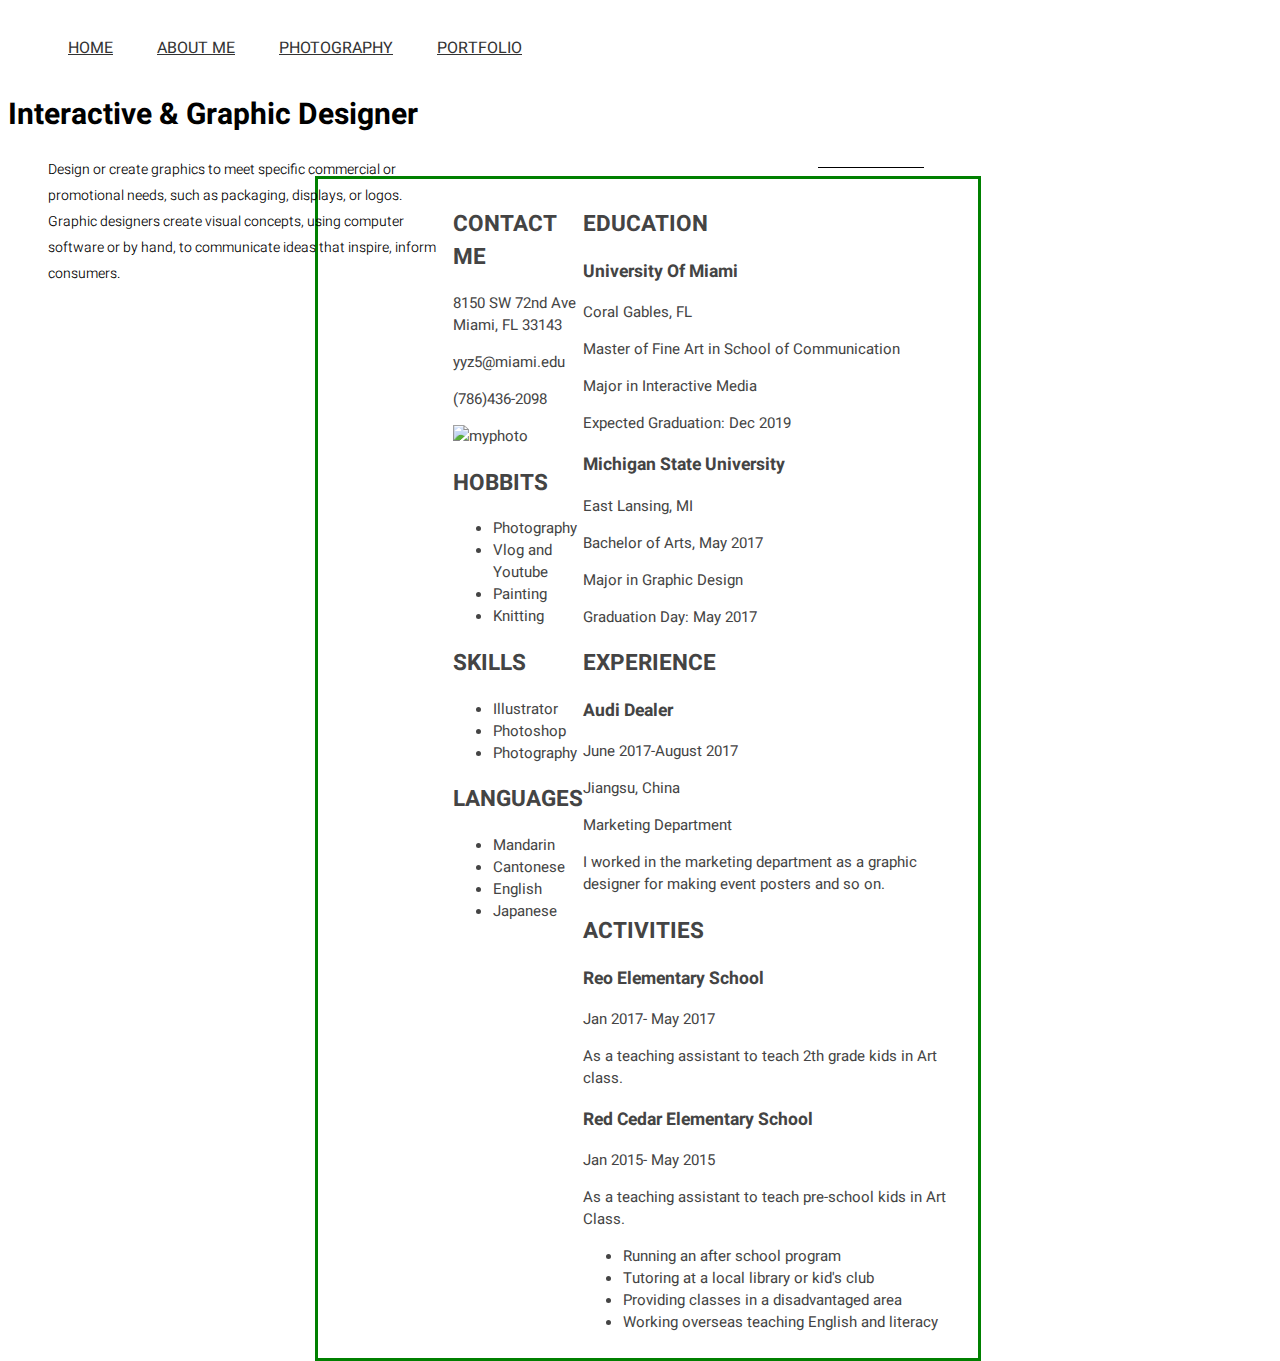
==== about-me.html @ ba268eba "2" ====
<!DOCTYPE html>
<html lang="en-us">
<head>
  <meta charset="utf-8">
  <title>About Me</title>
  <link rel="stylesheet" href="css/lightbox.css">
    <link href="css/style.css" rel="stylesheet" />
</head>
<body>

  <div class="container">
    <section>
      <div class="menu-content">
        <ul>
          <li><a href="index.html">HOME</a></li>
          <li><a href="resume.html">ABOUT ME</a></li>
          <li><a href="photograghy.html">PHOTOGRAPHY</a></li>
          <li><a href="portfolio.html">PORTFOLIO</a></li>
        </ul>
      </div>
    </section>


      <div class="resume">

        <h1>Interactive & Graphic Designer</h1>
          <div class="resume-text">Design or create graphics to meet specific commercial or promotional needs, such as packaging, displays, or logos. Graphic designers create visual concepts, using computer software or by hand, to communicate ideas that inspire, inform
         consumers.
       </div>
        <hr/>

<!-- resume-->

<div id="outer-container">

<div id="sidebar">
  <h2>CONTACT ME</h2>
  <p>8150 SW 72nd Ave Miami, FL 33143</p>
  <p>yyz5@miami.edu</p>
  <p>(786)436-2098</p>
  <p><img src="assets/photo.jpeg" alt="myphoto"></p>

  <h2>HOBBITS</h2>
  <ul>
    <li>Photography</li>
    <li>Vlog and Youtube</li>
    <li>Painting</li>
    <li>Knitting</li>
  </ul>

  <h2>SKILLS</h2>
  <ul>
    <li>Illustrator </li>
    <li>Photoshop</li>
    <li>Photography</li>
  </ul>
  <h2>LANGUAGES</h2>
  <p>
    <ul>
      <li>Mandarin</li>
      <li>Cantonese</li>
      <li>English</li>
      <li>Japanese</li>
    </ul>

</div>



<main id="content">

  <section>

    <h2>EDUCATION</h2>

    <article>
      <h3>University Of Miami</h3>
      <p>Coral Gables, FL</p>
      <p>Master of Fine Art in School of Communication<p>
          <p>Major in Interactive Media</p>
          <p>Expected Graduation: Dec 2019</p>

    </article>

    <article>
      <h3>Michigan State University</h3>
      <p>East Lansing, MI</p>
      <p>Bachelor of Arts, May 2017</p>
      <p>Major in Graphic Design</p>
      <p>Graduation Day: May 2017</p>

    </article>
  </section>

  <section>
    <h2>EXPERIENCE</h2>
        <h3>Audi Dealer</h3>
        <p>June 2017-August 2017</p>
        <p>Jiangsu, China</p>
        <p>Marketing Department</p>
        <p>I worked in the marketing department as a graphic designer for making event posters and so on.</p>

  </section>

  <section>
    <h2>ACTIVITIES</h2>
    <article>
      <h3>Reo Elementary School</h3>
      <p>Jan 2017- May 2017</p>
      <p>As a teaching assistant to teach 2th grade kids in Art class.</p>
      <h3>Red Cedar Elementary School</h3>
      <p>Jan 2015- May 2015</p>
      <p>As a teaching assistant to teach pre-school kids in Art Class.</p>

      <ul>
        <li>Running an after school program</li>
        <li>Tutoring at a local library or kid's club</li>
        <li>Providing classes in a disadvantaged area</li>
        <li>Working overseas teaching English and literacy</li>
      </ul>
    </article>
  </section>
</main>
</div>
</div>











</body>
</html>
---- css/style.css ----
@import url('https://fonts.googleapis.com/css?family=Heebo:100,300,400,700,900');


 body{
  font-family: "Heebo", sans-serif;
  font-size:15px;
  color:black;
  font-weight:400;
  height:100%;
}


.container{
  position:absolute;
  width:100%;
  height:100%;
}


.menu-content li{
   display:inline-block;
   position:relative;
}

.menu-content li a {
  color:#333;
  font-size:16px;
  padding: 0 20px 0 20px;
  line-height:50px;


}

.menu-content li.active a{
  color:#6A5ACD;
}

.menu-content li a:hover{
  color:#6A5ACD;
}


#hello h1{
  font-size:35px;
  color:black;
  text-align:center;
  margin-top:120px;
  letter-spacing:3px;
  font-weight:bold;

}


#hello h2{
  text-align:center;
  margin-top:50px;
  font-size:26px;
  color:black;

  letter-spacing:5px;


  font-weight:400;
}

#hello p{
  text-align:center;
  font-size:14px;
  width:250px;
  margin:30px auto;
  color:#a4a4a4;
  line-height:26px;
  letter-spacing:0;
  position:relative;
  font-weight:300;
}

.column {
  float: left;
  width: 33.33%;
}


.row:after {
  content: "";
  display: table;
  clear: both;
}

.footer{

  bottom:0;
  width:100%;
  background:#3c3c3c;
}
.footer .menu-footer{
  text-align:center;
  margin:0 auto;
}

.footer .menu-footer a{
  line-height:46px;
  padding:10px;
  color:#a4a4a4;
}
.footer .menu-footer a:hover{
  color:#6A5ACD;
}

.menu-footer li{
   display:inline-block;
   position:relative;
}




/* photo grid */

.gallery {
    display: grid;
    grid-template-columns: repeat(8, 1fr);
    grid-template-rows: repeat(8, 5vw);
    grid-gap: 15px;

}
.gallery img {
    width: 100%;
    height: 100%;
    object-fit: cover;
}
.a {
    grid-column-start: 1;
    grid-column-end: 3;
    grid-row-start: 1;
    grid-row-end: 7;
}
.b {
    grid-column-start: 3;
    grid-column-end: 5;
    grid-row-start: 1;
    grid-row-end: 7;
}

.b {
    grid-column-start: 3;
    grid-column-end: 5;
    grid-row-start: 1;
    grid-row-end: 7;
}

.c {
    grid-column-start: 5;
    grid-column-end: 8;
    grid-row-start: 1;
    grid-row-end: 3;
}
.d {
    grid-column-start: 5;
    grid-column-end: 8;
    grid-row-start: 5;
    grid-row-end: 10;
}
.e {
    grid-column-start: 5;
    grid-column-end: 8;
    grid-row-start: 3;
    grid-row-end: 5;
}

.f {
    grid-column-start: 1;
    grid-column-end: 5;
    grid-row-start: 7;
    grid-row-end: 14;
}

.g {
    grid-column-start: 6;
    grid-column-end: 8;
    grid-row-start: 10;
    grid-row-end: 14;
}
#photo{
     margin: 0 auto;
     width: 1000px;
}



.niuniu {
  display: grid;
  grid-template-row: 100px;
  grid-gap: 30px;
  background-color: #fff;
  color: #444;
  margin: auto;
  width: 50%;
  border: 3px solid green;
  padding: 10px;
}

.data-title {
  background-color: red;
  color: #fff;
  border-radius: 5px;
  padding: 20px;
  font-size: 150%;
}

/* aboutme */
#outer-container {
  color: #444;
  margin: auto;
  width: 50%;
  border: 3px solid green;
  padding: 10px;

}

#sidebar {
	display: table-cell;
	width: 15%;
	vertical-align: top;
}

#content {
	display: table-cell;
	width: 85%;
	vertical-align: top;
}

.resume-text{
  width:405px;
  overflow:hidden;
  height:auto;
  font-weight:300;
  float:left;
  padding-left:40px;
  color:black;
  font-size:14px;
  line-height:26px;
}
.resume hr{
  color: black;
  margin-top:30px;
  background-color: black;
  height: 1px;
  width:106px;
  border:0;
}




/* aboutme */
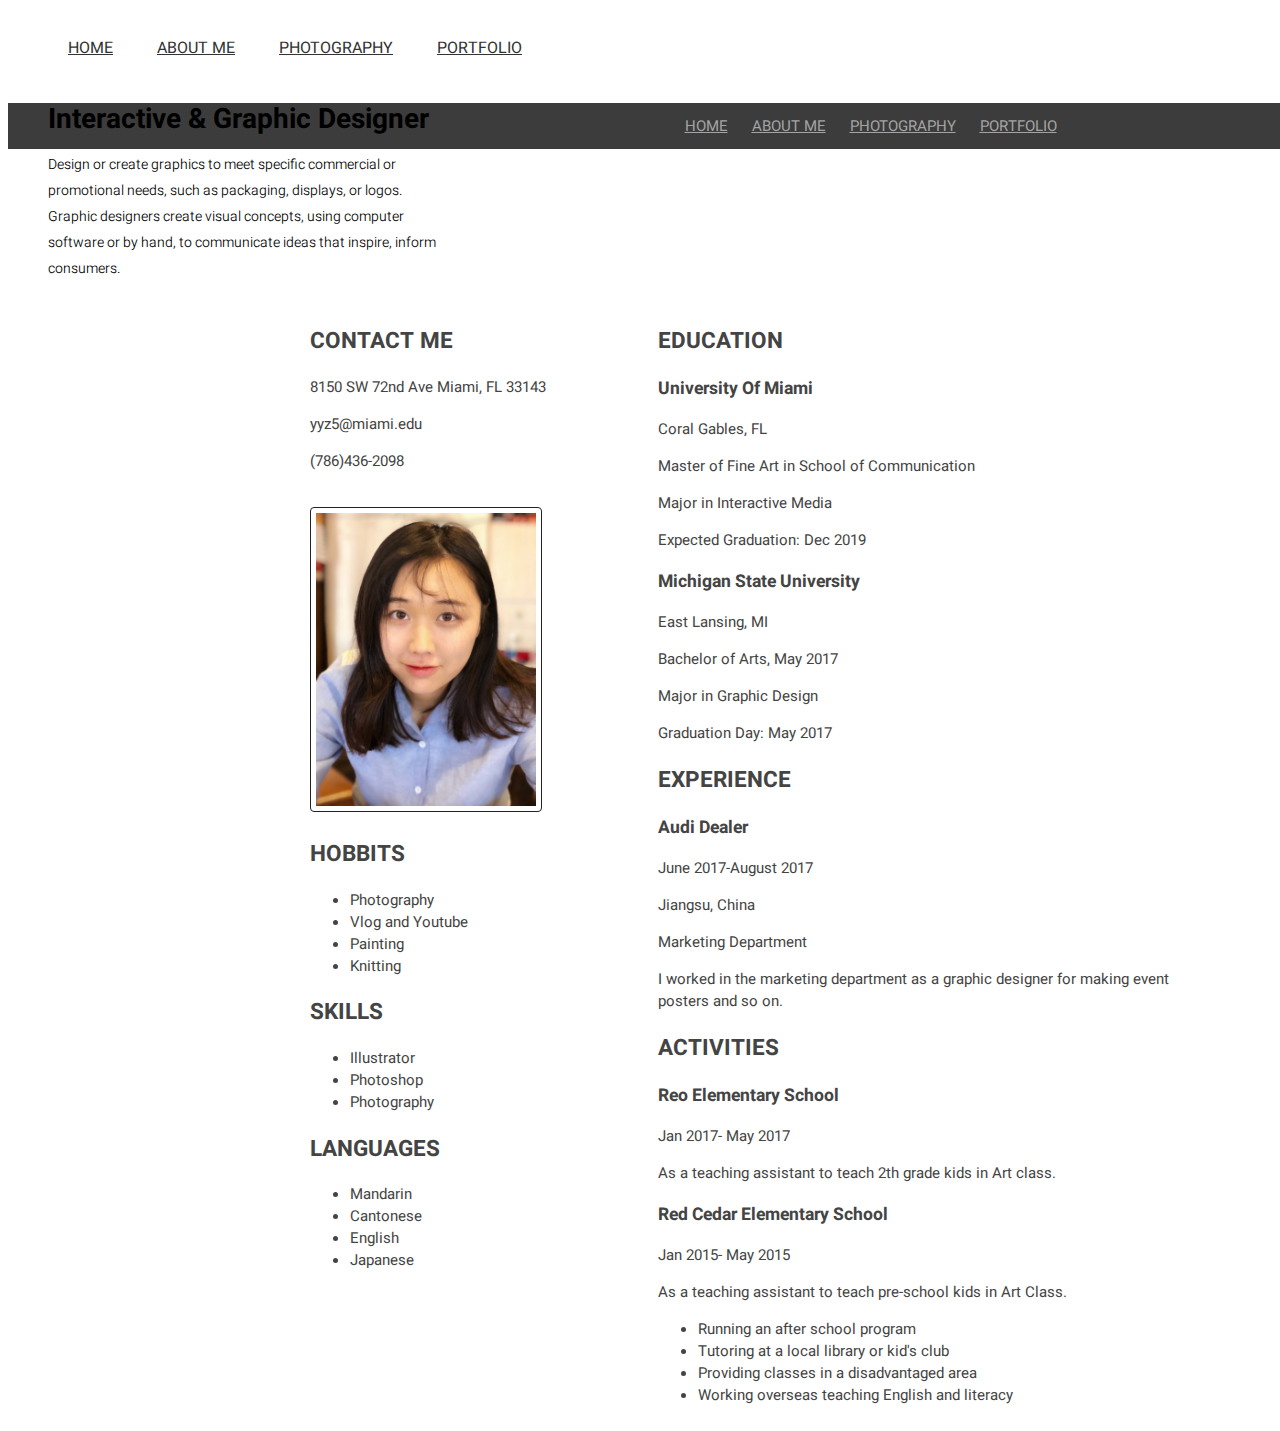
==== commit c85385f9: "2" ====
--- a/about-me.html
+++ b/about-me.html
@@ -13,8 +13,8 @@
       <div class="menu-content">
         <ul>
           <li><a href="index.html">HOME</a></li>
-          <li><a href="resume.html">ABOUT ME</a></li>
-          <li><a href="photograghy.html">PHOTOGRAPHY</a></li>
+          <li><a href="about-me.html">ABOUT ME</a></li>
+          <li><a href="photography.html">PHOTOGRAPHY</a></li>
           <li><a href="portfolio.html">PORTFOLIO</a></li>
         </ul>
       </div>
@@ -22,15 +22,15 @@
 
 
       <div class="resume">
+<div class="resume-text">
+        <h1>Interactive & Graphic Designer</h1>
+        <p>Design or create graphics to meet specific commercial or promotional needs, such as packaging, displays, or logos. Graphic designers create visual concepts, using computer software or by hand, to communicate ideas that inspire, inform
+         consumers.</p>
+       </div>
 
-        <h1>Interactive & Graphic Designer</h1>
-          <div class="resume-text">Design or create graphics to meet specific commercial or promotional needs, such as packaging, displays, or logos. Graphic designers create visual concepts, using computer software or by hand, to communicate ideas that inspire, inform
-         consumers.
-       </div>
-        <hr/>
 
 <!-- resume-->
-
+<div class="resume">
 <div id="outer-container">
 
 <div id="sidebar">
@@ -38,7 +38,7 @@
   <p>8150 SW 72nd Ave Miami, FL 33143</p>
   <p>yyz5@miami.edu</p>
   <p>(786)436-2098</p>
-  <p><img src="assets/photo.jpeg" alt="myphoto"></p>
+  <p><img src="img/me.jpg" alt="myphoto"></p>
 
   <h2>HOBBITS</h2>
   <ul>
@@ -126,6 +126,22 @@
 
 
 
+    <section class="footer">
+
+
+        <div class="menu-footer">
+
+          <ul>
+
+            <li><a href="index.html">HOME</a></li>
+            <li><a href="about-me.html">ABOUT ME</a></li>
+            <li><a href="photography.html">PHOTOGRAPHY</a></li>
+            <li><a href="portfolio.html">PORTFOLIO</a></li>
+            </ul>
+
+        </div>
+
+    </section>
 
 
 
--- a/css/style.css
+++ b/css/style.css
@@ -215,25 +215,25 @@
 #outer-container {
   color: #444;
   margin: auto;
-  width: 50%;
-  border: 3px solid green;
+  width: 80%;
   padding: 10px;
 
 }
 
 #sidebar {
 	display: table-cell;
-	width: 15%;
+	width: 40%;
 	vertical-align: top;
 }
 
 #content {
 	display: table-cell;
-	width: 85%;
+	width: 60%;
 	vertical-align: top;
 }
 
 .resume-text{
+  float:left;
   width:405px;
   overflow:hidden;
   height:auto;
@@ -244,16 +244,34 @@
   font-size:14px;
   line-height:26px;
 }
-.resume hr{
-  color: black;
-  margin-top:30px;
-  background-color: black;
-  height: 1px;
-  width:106px;
-  border:0;
+.resume {
+  float:right;
+}
+#sidebar img {
+  border: 1px solid #222;
+  border-radius: 4px;
+  margin-top: 20px;
+  padding: 5px;
+  width: 220px;
 }
 
 
 
 
 /* aboutme */
+
+.portfolio-text {
+  
+    float:left;
+    width:405px;
+    overflow:hidden;
+    height:auto;
+    font-weight:300;
+    float:left;
+    padding-left:40px;
+    color:black;
+    font-size:14px;
+    line-height:26px;
+  }
+
+}
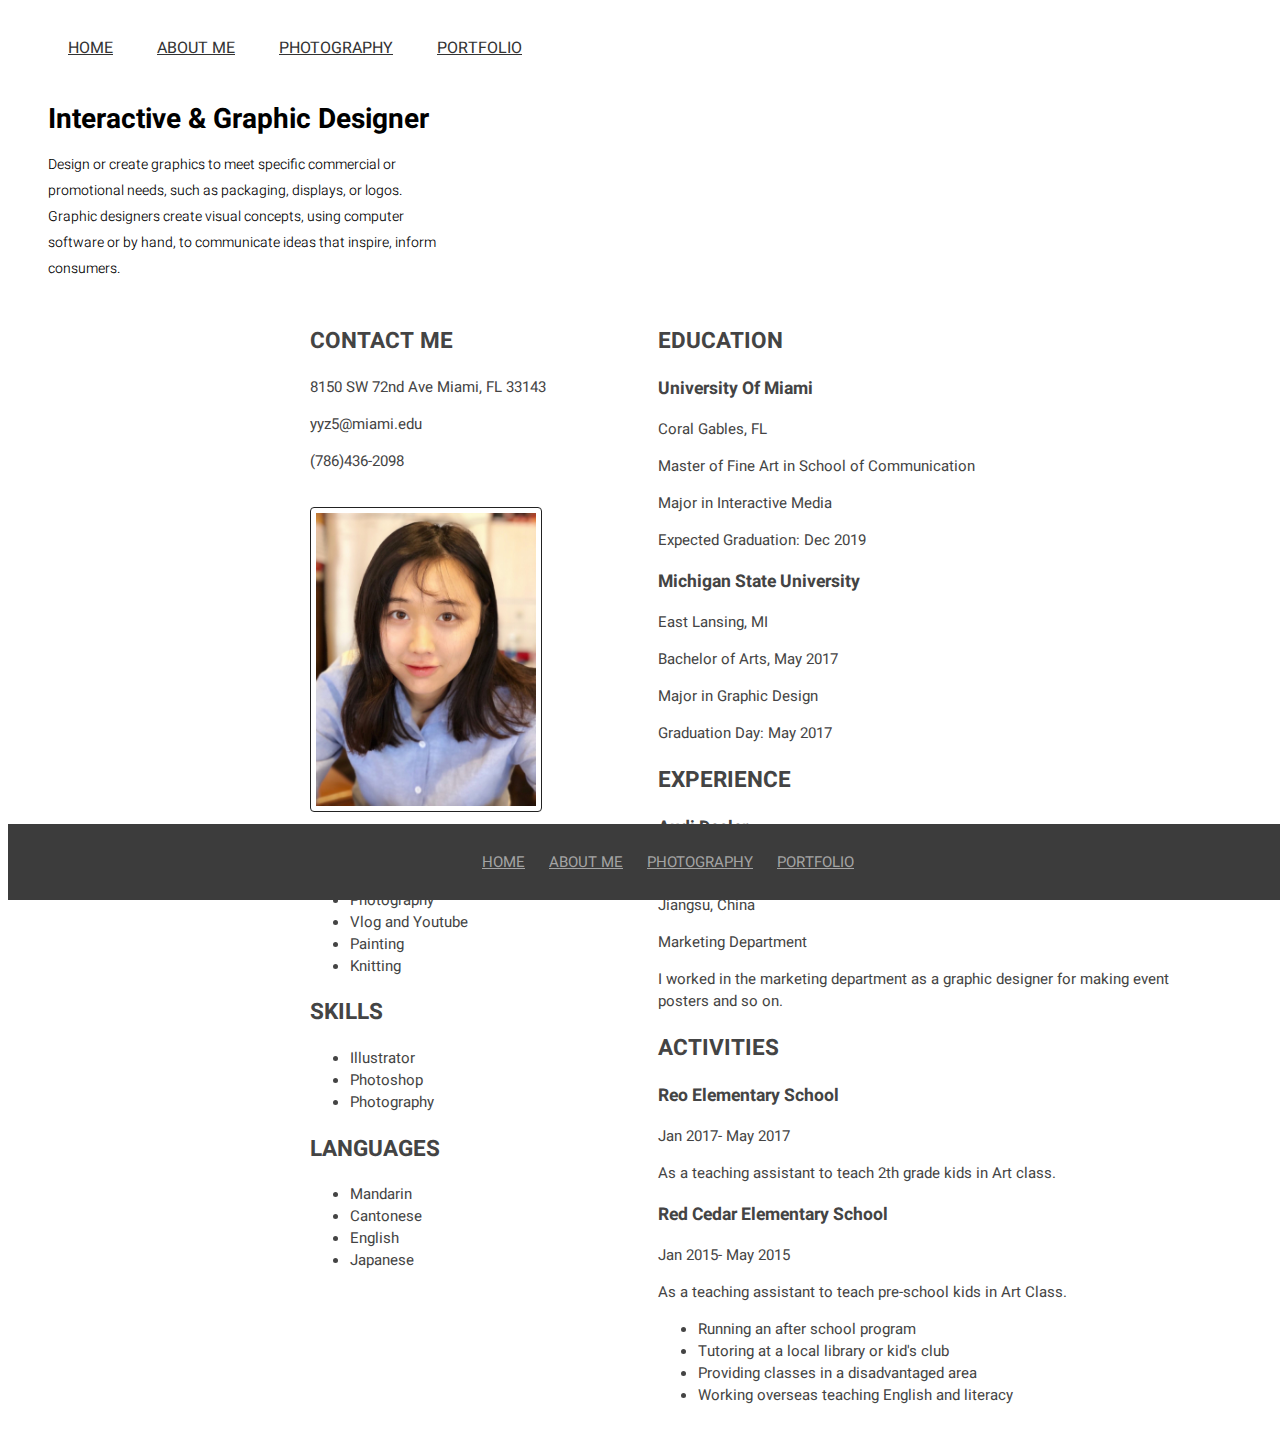
==== commit 21b725c8: "2" ====
--- a/about-me.html
+++ b/about-me.html
@@ -1,11 +1,13 @@
 <!DOCTYPE html>
 <html lang="en-us">
+
 <head>
   <meta charset="utf-8">
   <title>About Me</title>
   <link rel="stylesheet" href="css/lightbox.css">
-    <link href="css/style.css" rel="stylesheet" />
+  <link href="css/style.css" rel="stylesheet" />
 </head>
+
 <body>
 
   <div class="container">
@@ -21,112 +23,112 @@
     </section>
 
 
-      <div class="resume">
-<div class="resume-text">
+
+      <div class="resume-text">
         <h1>Interactive & Graphic Designer</h1>
         <p>Design or create graphics to meet specific commercial or promotional needs, such as packaging, displays, or logos. Graphic designers create visual concepts, using computer software or by hand, to communicate ideas that inspire, inform
-         consumers.</p>
-       </div>
+          consumers.</p>
+      </div>
 
 
-<!-- resume-->
-<div class="resume">
-<div id="outer-container">
+      <!-- resume-->
+      <div class="resume">
+        <div id="outer-container">
 
-<div id="sidebar">
-  <h2>CONTACT ME</h2>
-  <p>8150 SW 72nd Ave Miami, FL 33143</p>
-  <p>yyz5@miami.edu</p>
-  <p>(786)436-2098</p>
-  <p><img src="img/me.jpg" alt="myphoto"></p>
+          <div id="sidebar">
+            <h2>CONTACT ME</h2>
+            <p>8150 SW 72nd Ave Miami, FL 33143</p>
+            <p>yyz5@miami.edu</p>
+            <p>(786)436-2098</p>
+            <p><img src="img/me.jpg" alt="myphoto"></p>
 
-  <h2>HOBBITS</h2>
-  <ul>
-    <li>Photography</li>
-    <li>Vlog and Youtube</li>
-    <li>Painting</li>
-    <li>Knitting</li>
-  </ul>
+            <h2>HOBBITS</h2>
+            <ul>
+              <li>Photography</li>
+              <li>Vlog and Youtube</li>
+              <li>Painting</li>
+              <li>Knitting</li>
+            </ul>
 
-  <h2>SKILLS</h2>
-  <ul>
-    <li>Illustrator </li>
-    <li>Photoshop</li>
-    <li>Photography</li>
-  </ul>
-  <h2>LANGUAGES</h2>
-  <p>
-    <ul>
-      <li>Mandarin</li>
-      <li>Cantonese</li>
-      <li>English</li>
-      <li>Japanese</li>
-    </ul>
+            <h2>SKILLS</h2>
+            <ul>
+              <li>Illustrator </li>
+              <li>Photoshop</li>
+              <li>Photography</li>
+            </ul>
+            <h2>LANGUAGES</h2>
+            <p>
+              <ul>
+                <li>Mandarin</li>
+                <li>Cantonese</li>
+                <li>English</li>
+                <li>Japanese</li>
+              </ul>
 
-</div>
+          </div>
 
 
 
-<main id="content">
+          <main id="content">
 
-  <section>
+            <section>
 
-    <h2>EDUCATION</h2>
+              <h2>EDUCATION</h2>
 
-    <article>
-      <h3>University Of Miami</h3>
-      <p>Coral Gables, FL</p>
-      <p>Master of Fine Art in School of Communication<p>
-          <p>Major in Interactive Media</p>
-          <p>Expected Graduation: Dec 2019</p>
+              <article>
+                <h3>University Of Miami</h3>
+                <p>Coral Gables, FL</p>
+                <p>Master of Fine Art in School of Communication<p>
+                    <p>Major in Interactive Media</p>
+                    <p>Expected Graduation: Dec 2019</p>
 
-    </article>
+              </article>
 
-    <article>
-      <h3>Michigan State University</h3>
-      <p>East Lansing, MI</p>
-      <p>Bachelor of Arts, May 2017</p>
-      <p>Major in Graphic Design</p>
-      <p>Graduation Day: May 2017</p>
+              <article>
+                <h3>Michigan State University</h3>
+                <p>East Lansing, MI</p>
+                <p>Bachelor of Arts, May 2017</p>
+                <p>Major in Graphic Design</p>
+                <p>Graduation Day: May 2017</p>
 
-    </article>
-  </section>
+              </article>
+            </section>
 
-  <section>
-    <h2>EXPERIENCE</h2>
-        <h3>Audi Dealer</h3>
-        <p>June 2017-August 2017</p>
-        <p>Jiangsu, China</p>
-        <p>Marketing Department</p>
-        <p>I worked in the marketing department as a graphic designer for making event posters and so on.</p>
+            <section>
+              <h2>EXPERIENCE</h2>
+              <h3>Audi Dealer</h3>
+              <p>June 2017-August 2017</p>
+              <p>Jiangsu, China</p>
+              <p>Marketing Department</p>
+              <p>I worked in the marketing department as a graphic designer for making event posters and so on.</p>
 
-  </section>
+            </section>
 
-  <section>
-    <h2>ACTIVITIES</h2>
-    <article>
-      <h3>Reo Elementary School</h3>
-      <p>Jan 2017- May 2017</p>
-      <p>As a teaching assistant to teach 2th grade kids in Art class.</p>
-      <h3>Red Cedar Elementary School</h3>
-      <p>Jan 2015- May 2015</p>
-      <p>As a teaching assistant to teach pre-school kids in Art Class.</p>
+            <section>
+              <h2>ACTIVITIES</h2>
+              <article>
+                <h3>Reo Elementary School</h3>
+                <p>Jan 2017- May 2017</p>
+                <p>As a teaching assistant to teach 2th grade kids in Art class.</p>
+                <h3>Red Cedar Elementary School</h3>
+                <p>Jan 2015- May 2015</p>
+                <p>As a teaching assistant to teach pre-school kids in Art Class.</p>
 
-      <ul>
-        <li>Running an after school program</li>
-        <li>Tutoring at a local library or kid's club</li>
-        <li>Providing classes in a disadvantaged area</li>
-        <li>Working overseas teaching English and literacy</li>
-      </ul>
-    </article>
-  </section>
-</main>
-</div>
-</div>
+                <ul>
+                  <li>Running an after school program</li>
+                  <li>Tutoring at a local library or kid's club</li>
+                  <li>Providing classes in a disadvantaged area</li>
+                  <li>Working overseas teaching English and literacy</li>
+                </ul>
+              </article>
+            </section>
+          </main>
+        </div>
+      </div>
 
 
 
-    <section class="footer">
+      <section class="footer">
 
 
         <div class="menu-footer">
@@ -137,18 +139,12 @@
             <li><a href="about-me.html">ABOUT ME</a></li>
             <li><a href="photography.html">PHOTOGRAPHY</a></li>
             <li><a href="portfolio.html">PORTFOLIO</a></li>
-            </ul>
+          </ul>
 
         </div>
 
-    </section>
+      </section>
+</div>
+</body>
 
-
-
-
-
-
-
-
-</body>
 </html>
--- a/css/style.css
+++ b/css/style.css
@@ -91,7 +91,7 @@
 }
 
 .footer{
-
+position:fixed;
   bottom:0;
   width:100%;
   background:#3c3c3c;
@@ -134,44 +134,38 @@
 }
 .a {
     grid-column-start: 1;
-    grid-column-end: 3;
+    grid-column-end: 4;
     grid-row-start: 1;
     grid-row-end: 7;
 }
 .b {
-    grid-column-start: 3;
-    grid-column-end: 5;
+    grid-column-start: 4;
+    grid-column-end: 7;
     grid-row-start: 1;
     grid-row-end: 7;
 }
 
-.b {
-    grid-column-start: 3;
-    grid-column-end: 5;
-    grid-row-start: 1;
-    grid-row-end: 7;
-}
 
 .c {
-    grid-column-start: 5;
-    grid-column-end: 8;
+    grid-column-start: 7;
+    grid-column-end: 9;
     grid-row-start: 1;
     grid-row-end: 3;
 }
 .d {
-    grid-column-start: 5;
-    grid-column-end: 8;
+    grid-column-start: 7;
+    grid-column-end: 9;
     grid-row-start: 5;
-    grid-row-end: 10;
-}
-.e {
-    grid-column-start: 5;
-    grid-column-end: 8;
+    grid-row-end: 7;
+}
+.f {
+    grid-column-start: 7;
+    grid-column-end: 9;
     grid-row-start: 3;
     grid-row-end: 5;
 }
 
-.f {
+.e {
     grid-column-start: 1;
     grid-column-end: 5;
     grid-row-start: 7;
@@ -179,14 +173,23 @@
 }
 
 .g {
-    grid-column-start: 6;
-    grid-column-end: 8;
-    grid-row-start: 10;
+    grid-column-start: 5;
+    grid-column-end: 10;
+    grid-row-start: 7;
     grid-row-end: 14;
 }
 #photo{
      margin: 0 auto;
      width: 1000px;
+}
+.phototext{
+  font-size: 40px;
+  font-weight:300;
+
+  padding-left:5px;
+  color:black;
+  font-size:14px;
+  line-height:26px;
 }
 
 
@@ -195,12 +198,11 @@
   display: grid;
   grid-template-row: 100px;
   grid-gap: 30px;
-  background-color: #fff;
   color: #444;
   margin: auto;
-  width: 50%;
-  border: 3px solid green;
-  padding: 10px;
+  width: 57%;
+  border: 3px solid #3c3c3c;
+  padding: 20px;
 }
 
 .data-title {
@@ -261,7 +263,7 @@
 /* aboutme */
 
 .portfolio-text {
-  
+
     float:left;
     width:405px;
     overflow:hidden;
@@ -273,5 +275,3 @@
     font-size:14px;
     line-height:26px;
   }
-
-}
